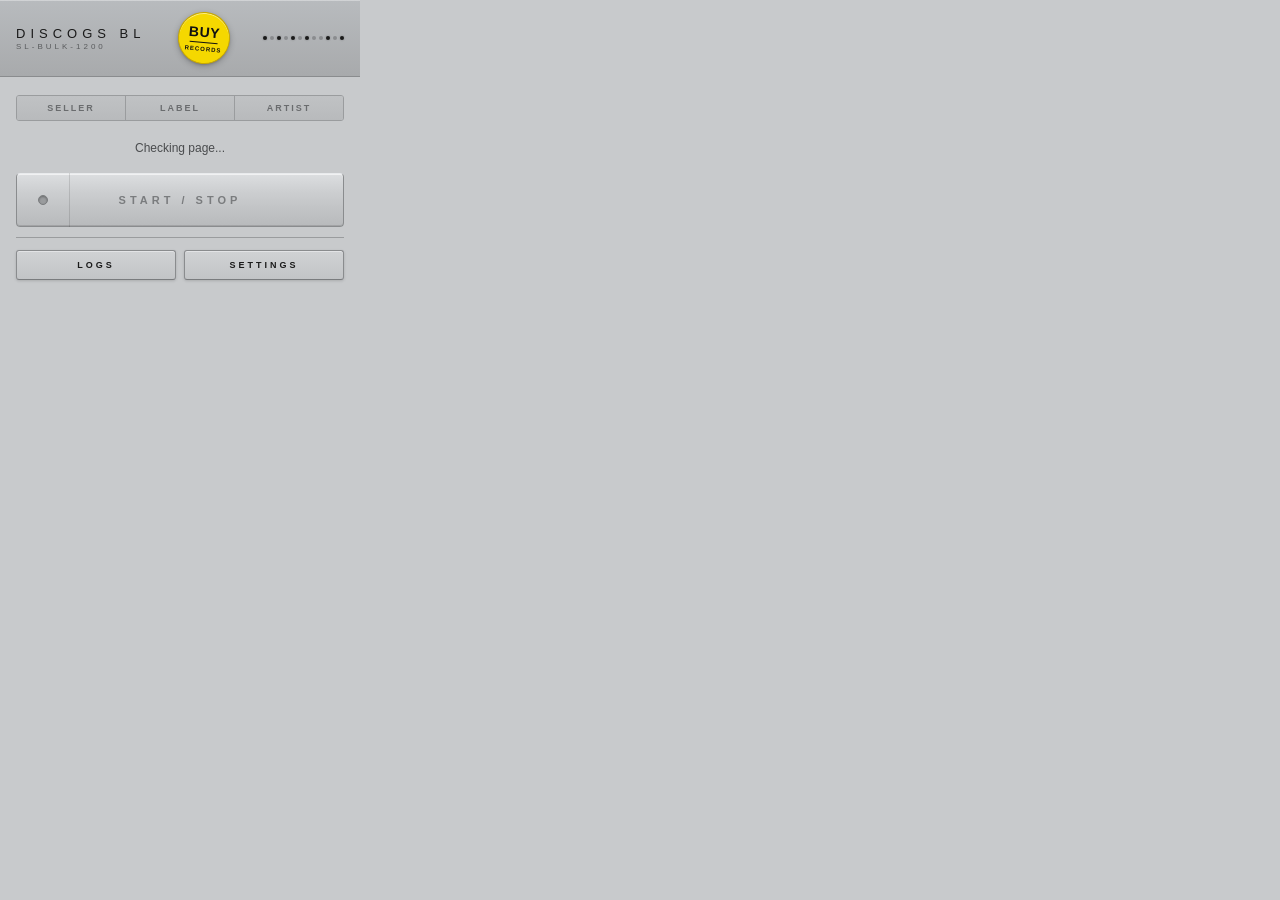
==== popup.html @ f4f4966d "Initial commit" ====
<!DOCTYPE html>
<html lang="en">
<head>
  <meta charset="UTF-8">
  <meta name="viewport" content="width=device-width, initial-scale=1.0">
  <title>Discogs Bulk Listener</title>
  <link rel="stylesheet" href="popup.css">
</head>
<body>
  <div class="container">

    <!-- Header / Wordmark -->
    <div class="header">
      <div class="wordmark">
        <div class="brand">Discogs BL</div>
        <div class="model">SL-BULK-1200</div>
      </div>
      <div class="buy-sticker" aria-hidden="true">
        <span class="sticker-buy">BUY</span>
        <div class="sticker-rule"></div>
        <span class="sticker-records">RECORDS</span>
      </div>
      <div class="strobe" aria-hidden="true">
        <div class="strobe-dot lit"></div>
        <div class="strobe-dot"></div>
        <div class="strobe-dot lit"></div>
        <div class="strobe-dot"></div>
        <div class="strobe-dot lit"></div>
        <div class="strobe-dot"></div>
        <div class="strobe-dot lit"></div>
        <div class="strobe-dot"></div>
        <div class="strobe-dot"></div>
        <div class="strobe-dot lit"></div>
        <div class="strobe-dot"></div>
        <div class="strobe-dot lit"></div>
      </div>
    </div>

    <!-- Setup Wizard Screen -->
    <div id="setup-screen" class="screen hidden">
      <div class="setup-header">
        <div class="panel-label">FIRST-TIME SETUP</div>
        <p class="dim-text">One-time setup — about 5 minutes.</p>
      </div>

      <div class="step-indicator">
        <div class="step-dot active" id="step-dot-1">1</div>
        <div class="step-line"></div>
        <div class="step-dot" id="step-dot-2">2</div>
        <div class="step-line"></div>
        <div class="step-dot" id="step-dot-3">3</div>
      </div>

      <div id="setup-step-1" class="setup-step">
        <div class="setup-step-title">YouTube OAuth Client ID</div>
        <p class="dim-text">Lets the extension create playlists on your YouTube account.</p>
        <ol class="setup-instructions">
          <li>Go to <a href="https://console.cloud.google.com/" target="_blank">Google Cloud Console</a></li>
          <li>Create a project &amp; enable <strong>YouTube Data API v3</strong></li>
          <li>Credentials → Create → <strong>OAuth Client ID</strong> → Web Application</li>
          <li>Copy the Client ID and paste below</li>
        </ol>
        <input type="text" id="setup-client-id-input" class="token-input" placeholder="Paste Client ID (.apps.googleusercontent.com)">
        <button id="setup-step1-next" class="btn btn-primary" disabled>NEXT →</button>
      </div>

      <div id="setup-step-2" class="setup-step hidden">
        <div class="setup-step-title">Discogs Personal Access Token</div>
        <p class="dim-text">Lets the extension add records to your cart and wantlist.</p>
        <ol class="setup-instructions">
          <li>Go to <a href="https://www.discogs.com/settings/developers" target="_blank">Discogs Developer Settings</a></li>
          <li>Click <strong>Generate new token</strong></li>
          <li>Copy the token and paste below</li>
        </ol>
        <input type="text" id="setup-discogs-token-input" class="token-input" placeholder="Paste Discogs token here">
        <button id="setup-step2-next" class="btn btn-primary" disabled>NEXT →</button>
        <button id="setup-step2-back" class="btn btn-text">← BACK</button>
      </div>

      <div id="setup-step-3" class="setup-step hidden">
        <div class="setup-step-title">Connect YouTube Account</div>
        <p class="dim-text">Sign in with Google so the extension can create private playlists. A browser window will open.</p>
        <button id="setup-connect-youtube-btn" class="btn btn-primary">CONNECT YOUTUBE →</button>
        <button id="setup-step3-back" class="btn btn-text">← BACK</button>
      </div>

      <div id="setup-step-4" class="setup-step hidden">
        <div class="power-led-large"></div>
        <div class="setup-step-title" style="text-align:center">READY</div>
        <p class="dim-text" style="text-align:center">Navigate to a Discogs seller, label, or artist page and open the extension.</p>
        <button id="setup-done-btn" class="btn btn-primary">START USING →</button>
      </div>
    </div>

    <!-- Settings Screen -->
    <div id="settings-screen" class="screen hidden">
      <div class="panel-label">SETTINGS</div>

      <div class="account-section">
        <div class="account-status">
          <span class="account-label">YouTube OAuth</span>
          <span id="youtube-status" class="status-badge">Not Connected</span>
        </div>
        <button id="connect-youtube-btn" class="btn btn-primary">CONNECT YOUTUBE</button>
      </div>

      <div class="account-section">
        <div class="account-status">
          <span class="account-label">YouTube Client ID</span>
          <span id="youtube-client-id-status" class="status-badge">Not Set</span>
        </div>
        <input type="text" id="youtube-client-id-input" placeholder="OAuth Client ID" class="token-input">
        <button id="save-youtube-client-id-btn" class="btn btn-ghost" disabled>SAVE</button>
        <a href="https://console.cloud.google.com/" target="_blank" class="help-link">Get from Google Cloud Console →</a>
      </div>

      <div class="account-section">
        <div class="account-status">
          <span class="account-label">Discogs Token</span>
          <span id="discogs-status" class="status-badge">Not Connected</span>
        </div>
        <input type="text" id="discogs-token-input" placeholder="Personal Access Token" class="token-input">
        <button id="save-discogs-token-btn" class="btn btn-ghost">SAVE</button>
        <a href="https://www.discogs.com/settings/developers" target="_blank" class="help-link">Get Token →</a>
      </div>

      <button id="close-settings-btn" class="btn btn-text">← BACK</button>
    </div>

    <!-- Main Screen -->
    <div id="main-screen" class="screen">

      <!-- Detection View -->
      <div id="detection-view" class="view">
        <div class="page-type-indicator">
          <span class="page-type-badge" id="badge-seller">SELLER</span>
          <span class="page-type-badge" id="badge-label">LABEL</span>
          <span class="page-type-badge" id="badge-artist">ARTIST</span>
        </div>

        <div class="status-message">
          <p id="record-count">Checking page...</p>
          <p id="pagination-info" class="pagination-info hidden"></p>
        </div>

        <div id="pagination-options" class="pagination-options hidden">
          <label class="radio-option">
            <input type="radio" name="page-option" value="all" checked>
            <span>All pages &mdash; <span id="all-pages-count">0</span> records / <span id="total-pages">0</span> pages</span>
          </label>
          <label class="radio-option">
            <input type="radio" name="page-option" value="current">
            <span>Current page only &mdash; <span id="current-page-count">0</span> records</span>
          </label>
        </div>

        <!-- Technics-style START/STOP button -->
        <div class="startstop-wrap">
          <button id="start-extraction-btn" class="btn-startstop" disabled>
            <div class="ss-led-housing">
              <div class="ss-led"></div>
            </div>
            <span class="ss-label">START / STOP</span>
          </button>
        </div>
        <p id="quota-remaining" class="quota-remaining hidden"></p>
      </div>

      <!-- Extraction Progress View -->
      <div id="extraction-view" class="view hidden">
        <div class="panel-label">EXTRACTING</div>
        <div class="progress-info">
          <div class="progress-text">
            <span id="extraction-progress">0 / 0</span>
            <span id="extraction-percent">0%</span>
          </div>
          <div class="pitch-track">
            <div id="progress-fill" class="progress-fill"></div>
            <div class="pitch-cursor" id="pitch-cursor"></div>
            <div class="pitch-ticks" aria-hidden="true">
              <span></span><span></span><span></span><span></span><span></span>
              <span></span><span></span><span></span><span></span><span></span>
              <span></span><span></span><span></span><span></span><span></span>
              <span></span><span></span><span></span><span></span><span></span>
            </div>
          </div>
        </div>
        <div class="stats">
          <div class="stat">
            <span class="stat-label">FOUND</span>
            <span id="videos-found" class="stat-number">0</span>
          </div>
          <div class="stat">
            <span class="stat-label">SKIPPED</span>
            <span id="videos-skipped" class="stat-number">0</span>
          </div>
          <div class="stat">
            <span class="stat-label">ETA</span>
            <span id="time-remaining" class="stat-number">--</span>
          </div>
        </div>
        <button id="cancel-extraction-btn" class="btn btn-ghost">ABORT</button>
      </div>

      <!-- Completion View -->
      <div id="completion-view" class="view hidden">
        <div class="power-led-large"></div>
        <div class="panel-label" style="text-align:center;margin-bottom:24px">PLAYLIST READY</div>
        <div class="completion-stats">
          <div class="stat-large">
            <span class="stat-number" id="final-video-count">0</span>
            <span class="stat-label">TRACKS</span>
          </div>
          <div class="stat-large">
            <span class="stat-number" id="final-skipped-count">0</span>
            <span class="stat-label">SKIPPED</span>
          </div>
        </div>
        <button id="open-playlist-btn" class="btn btn-primary btn-large">OPEN ON YOUTUBE</button>
        <div class="secondary-actions">
          <button id="download-log-btn" class="btn btn-text">DOWNLOAD LOG</button>
          <button id="new-session-btn" class="btn btn-text">NEW SESSION</button>
        </div>
      </div>

      <!-- Footer -->
      <div class="footer">
        <button id="open-log-viewer-btn" class="settings-link">LOGS</button>
        <button id="open-settings-btn" class="settings-link">SETTINGS</button>
      </div>
    </div>

    <!-- Error View -->
    <div id="error-view" class="view hidden">
      <div class="error-led-large"></div>
      <div class="panel-label" style="text-align:center;margin-bottom:14px">FAULT</div>
      <p id="error-message" class="error-text"></p>
      <button id="retry-btn" class="btn btn-primary">RETRY</button>
      <button id="download-log-error-btn" class="btn btn-ghost" style="margin-top:8px">DOWNLOAD LOG</button>
      <button id="back-btn" class="btn btn-text">BACK</button>
    </div>

  </div>
  <script src="scripts/popup.js"></script>
</body>
</html>
---- popup.css ----
* {
  margin: 0;
  padding: 0;
  box-sizing: border-box;
}

body {
  width: 360px;
  font-family: 'Helvetica Neue', Helvetica, Arial, sans-serif;
  background: #c8cacc;
  color: #1a1a1a;
  -webkit-font-smoothing: antialiased;
}

/* ─── HEADER ─── */
.header {
  background: linear-gradient(180deg, #b8bbbe 0%, #a8aaac 100%);
  padding: 12px 16px;
  display: flex;
  align-items: center;
  justify-content: space-between;
  border-bottom: 1px solid #8a8c8e;
  box-shadow: inset 0 1px 0 rgba(255,255,255,0.35);
}

.wordmark {
  display: flex;
  flex-direction: column;
  gap: 1px;
}

.brand {
  font-size: 13px;
  font-weight: 500;
  letter-spacing: 5px;
  text-transform: uppercase;
  color: #1a1a1a;
}

.model {
  font-size: 8px;
  font-weight: 500;
  letter-spacing: 3px;
  text-transform: uppercase;
  color: #5a5c5e;
}

/* ─── BUY RECORDS STICKER ─── */
.buy-sticker {
  width: 52px;
  height: 52px;
  border-radius: 50%;
  background: #f5d800;
  border: 1.5px solid #c8a800;
  box-shadow:
    inset 0 1px 0 rgba(255,255,255,0.5),
    0 2px 6px rgba(0,0,0,0.25),
    0 1px 2px rgba(0,0,0,0.15);
  display: flex;
  flex-direction: column;
  align-items: center;
  justify-content: center;
  transform: rotate(5deg);
  flex-shrink: 0;
  gap: 3px;
}

.sticker-buy {
  font-family: 'Helvetica Neue', Helvetica, Arial, sans-serif;
  font-size: 14px;
  font-weight: 900;
  letter-spacing: 0.5px;
  text-transform: uppercase;
  color: #111;
  line-height: 1;
}

.sticker-rule {
  width: 28px;
  height: 1px;
  background: #111;
}

.sticker-records {
  font-family: 'Helvetica Neue', Helvetica, Arial, sans-serif;
  font-size: 6px;
  font-weight: 700;
  letter-spacing: 1px;
  text-transform: uppercase;
  color: #111;
  line-height: 1;
}

/* Strobe dots */
.strobe {
  display: flex;
  gap: 3px;
  align-items: center;
}

.strobe-dot {
  width: 4px;
  height: 4px;
  border-radius: 50%;
  background: #8a8c8e;
}

.strobe-dot.lit {
  background: #1a1a1a;
  box-shadow: 0 0 2px rgba(0,0,0,0.3);
}

/* ─── LAYOUT ─── */
.container {
  position: relative;
}

.screen {
  padding: 18px 16px 4px;
}

.screen.hidden,
.view.hidden {
  display: none;
}

/* ─── TYPOGRAPHY UTILITIES ─── */
.panel-label {
  font-size: 8px;
  font-weight: 700;
  letter-spacing: 3px;
  text-transform: uppercase;
  color: #5a5c5e;
  margin-bottom: 14px;
}

.dim-text {
  font-size: 12px;
  font-weight: 500;
  color: #4a4c4e;
  line-height: 1.5;
  margin-bottom: 14px;
}

/* ─── PAGE TYPE BADGES ─── */
.page-type-indicator {
  display: flex;
  gap: 0;
  margin-bottom: 18px;
  border: 1px solid #9a9c9e;
  border-radius: 3px;
  overflow: hidden;
  box-shadow: inset 0 1px 2px rgba(0,0,0,0.1);
}

.page-type-badge {
  flex: 1;
  text-align: center;
  padding: 7px 0;
  font-size: 9px;
  font-weight: 700;
  letter-spacing: 2px;
  text-transform: uppercase;
  color: #6a6c6e;
  background: linear-gradient(180deg, #c0c2c4 0%, #b8babc 100%);
  border-right: 1px solid #9a9c9e;
  cursor: default;
  transition: color 0.15s, background 0.15s;
}

.page-type-badge:last-child {
  border-right: none;
}

.page-type-badge.active {
  color: #1a1a1a;
  background: linear-gradient(180deg, #d0d2d4 0%, #c4c6c8 100%);
  box-shadow: inset 0 1px 0 rgba(255,255,255,0.3);
}

/* ─── STATUS MESSAGE ─── */
.status-message {
  text-align: center;
  margin-bottom: 16px;
}

.status-message p {
  font-size: 12px;
  font-weight: 400;
  color: #4a4c4e;
  line-height: 1.5;
}

.pagination-info {
  font-size: 11px;
  font-weight: 500;
  color: #4a4c4e;
  letter-spacing: 1px;
  margin-top: 6px;
}

.pagination-info.hidden {
  display: none;
}

/* ─── PAGINATION OPTIONS ─── */
.pagination-options {
  background: linear-gradient(180deg, #bec0c2 0%, #b8babc 100%);
  border: 1px solid #9a9c9e;
  border-radius: 3px;
  padding: 4px;
  margin-bottom: 14px;
  box-shadow: inset 0 1px 2px rgba(0,0,0,0.08);
}

.pagination-options.hidden {
  display: none;
}

.radio-option {
  display: flex;
  align-items: center;
  padding: 9px 10px;
  cursor: pointer;
  border-radius: 2px;
  transition: background 0.15s;
  gap: 10px;
}

.radio-option:hover {
  background: rgba(255,255,255,0.2);
}

.radio-option input[type="radio"] {
  accent-color: #1a1a1a;
  cursor: pointer;
  flex-shrink: 0;
}

.radio-option span {
  font-size: 12px;
  font-weight: 500;
  color: #2a2c2e;
  line-height: 1.4;
}

.radio-option span strong {
  color: #1a1a1a;
  font-weight: 700;
}

/* ─── START / STOP BUTTON ─── */
/*
 * Mirrors the dark rubber START/STOP key on the silver SL-1200 body:
 * a wide dark key standing proud of the aluminium surface, with a
 * green LED indicator set into a housing on the left side.
 */
.startstop-wrap {
  margin: 4px 0 6px;
}

.btn-startstop {
  width: 100%;
  height: 54px;
  display: flex;
  align-items: center;
  gap: 0;
  padding: 0;
  border: none;
  border-radius: 4px;
  cursor: not-allowed;
  background: transparent;
  position: relative;
  overflow: hidden;
}

/* The button surface — raised silver aluminium key, same material as the chassis */
.btn-startstop::before {
  content: '';
  position: absolute;
  inset: 0;
  background: linear-gradient(180deg,
    #dcdee0 0%,
    #ccced0 35%,
    #c2c4c6 65%,
    #b8babc 100%
  );
  border-radius: 4px;
  border: 1px solid #8a8c8e;
  border-top-color: #e8eaec;
  box-shadow:
    inset 0 1px 0 rgba(255,255,255,0.6),
    inset 0 -1px 0 rgba(0,0,0,0.12),
    0 3px 8px rgba(0,0,0,0.2),
    0 1px 2px rgba(0,0,0,0.15);
}

.btn-startstop:not(:disabled):hover::before {
  background: linear-gradient(180deg,
    #e4e6e8 0%,
    #d4d6d8 35%,
    #cacccf 65%,
    #c0c2c4 100%
  );
}

.btn-startstop:not(:disabled):active::before {
  background: linear-gradient(180deg,
    #b8babc 0%,
    #c4c6c8 100%
  );
  box-shadow:
    inset 0 3px 6px rgba(0,0,0,0.18),
    0 1px 2px rgba(0,0,0,0.1);
}

/* LED housing */
.ss-led-housing {
  position: relative;
  z-index: 1;
  width: 54px;
  height: 100%;
  display: flex;
  align-items: center;
  justify-content: center;
  flex-shrink: 0;
  border-right: 1px solid rgba(0,0,0,0.12);
}

/* The LED */
.ss-led {
  width: 10px;
  height: 10px;
  border-radius: 50%;
  background: #9a9c9e;
  border: 1px solid #7a7c7e;
  box-shadow: inset 0 1px 2px rgba(0,0,0,0.3);
  transition: background 0.2s, box-shadow 0.2s;
}

/* Label text */
.ss-label {
  position: relative;
  z-index: 1;
  flex: 1;
  text-align: center;
  font-size: 11px;
  font-weight: 600;
  letter-spacing: 4px;
  text-transform: uppercase;
  color: #7a7c7e;
  padding-right: 54px;
  transition: color 0.2s;
}

/* Enabled — LED glows green, label goes dark and crisp */
.btn-startstop:not(:disabled) .ss-led {
  background: #00c853;
  border-color: #00a844;
  box-shadow:
    inset 0 1px 1px rgba(255,255,255,0.4),
    0 0 6px rgba(0,200,80,0.7),
    0 0 14px rgba(0,200,80,0.3);
}

.btn-startstop:not(:disabled) .ss-label {
  color: #1a1a1a;
}

.btn-startstop:not(:disabled) {
  cursor: pointer;
}

/* ─── PROGRESS PITCH TRACK ─── */
.progress-info {
  margin: 4px 0 18px;
}

.progress-text {
  display: flex;
  justify-content: space-between;
  margin-bottom: 8px;
  font-size: 11px;
  font-weight: 600;
  letter-spacing: 1px;
  color: #3a3c3e;
}

.pitch-track {
  width: 100%;
  height: 32px;
  background: linear-gradient(180deg, #adb0b3 0%, #b5b8bb 100%);
  border: 1px solid #8a8c8e;
  border-radius: 2px;
  position: relative;
  overflow: hidden;
  box-shadow: inset 0 2px 4px rgba(0,0,0,0.15);
}

.pitch-ticks {
  position: absolute;
  inset: 0;
  display: flex;
  align-items: center;
  pointer-events: none;
}

.pitch-ticks span {
  flex: 1;
  height: 100%;
  border-right: 1px solid rgba(0,0,0,0.08);
}

.pitch-ticks span:nth-child(5n) {
  border-right-color: rgba(0,0,0,0.15);
}

.progress-fill {
  position: absolute;
  left: 0;
  top: 0;
  bottom: 0;
  width: 0%;
  background: rgba(0,0,0,0.12);
  transition: width 0.4s ease;
}

/* White fader cursor — the pitch slider */
.pitch-cursor {
  position: absolute;
  top: 0;
  bottom: 0;
  left: 0%;
  width: 3px;
  background: linear-gradient(180deg, #ffffff 0%, #e0e0e0 100%);
  box-shadow: 0 0 4px rgba(0,0,0,0.3), 1px 0 2px rgba(0,0,0,0.15);
  border-radius: 1px;
  transition: left 0.4s ease;
}

/* ─── STATS ─── */
.stats {
  display: grid;
  grid-template-columns: repeat(3, 1fr);
  gap: 8px;
  margin-bottom: 16px;
}

.stat {
  background: linear-gradient(180deg, #c4c6c8 0%, #bcbec0 100%);
  border: 1px solid #9a9c9e;
  border-radius: 2px;
  padding: 10px 8px 8px;
  text-align: center;
  box-shadow: inset 0 1px 0 rgba(255,255,255,0.25), 0 1px 2px rgba(0,0,0,0.1);
}

.stat-label {
  display: block;
  font-size: 7px;
  font-weight: 700;
  letter-spacing: 2px;
  text-transform: uppercase;
  color: #5a5c5e;
  margin-bottom: 5px;
}

.stat-number {
  display: block;
  font-size: 22px;
  font-weight: 500;
  color: #1a1a1a;
  letter-spacing: -0.5px;
  line-height: 1;
}

/* ─── COMPLETION ─── */
.power-led-large {
  width: 16px;
  height: 16px;
  border-radius: 50%;
  background: #00c853;
  box-shadow: 0 0 8px rgba(0,200,80,0.6), 0 0 20px rgba(0,200,80,0.2);
  margin: 10px auto 14px;
}

.error-led-large {
  width: 16px;
  height: 16px;
  border-radius: 50%;
  background: #cc2222;
  box-shadow: 0 0 8px rgba(200,30,30,0.6), 0 0 20px rgba(200,30,30,0.2);
  margin: 10px auto 14px;
}

.completion-stats {
  display: flex;
  gap: 32px;
  justify-content: center;
  margin: 0 0 24px;
}

.stat-large {
  text-align: center;
}

.stat-large .stat-number {
  display: block;
  font-size: 42px;
  font-weight: 300;
  color: #1a1a1a;
  letter-spacing: -2px;
  line-height: 1;
  margin-bottom: 6px;
}

.stat-large .stat-label {
  font-size: 7px;
  font-weight: 700;
  letter-spacing: 3px;
  text-transform: uppercase;
  color: #5a5c5e;
}

.secondary-actions {
  display: flex;
  justify-content: center;
  gap: 4px;
  margin-top: 4px;
}

/* ─── BUTTONS ─── */
.btn {
  width: 100%;
  padding: 12px 20px;
  border-radius: 3px;
  font-family: 'Helvetica Neue', Helvetica, Arial, sans-serif;
  font-size: 10px;
  font-weight: 500;
  letter-spacing: 3px;
  text-transform: uppercase;
  cursor: pointer;
  transition: all 0.15s;
  margin-top: 8px;
  border: none;
}

.btn:disabled {
  opacity: 0.4;
  cursor: not-allowed;
}

/* Primary — dark charcoal key on silver, like the Technics pitch reset button */
.btn-primary {
  background: linear-gradient(180deg, #2e2e2e 0%, #1e1e1e 100%);
  color: #c8c8c8;
  border: 1px solid #111;
  border-top-color: #3a3a3a;
  box-shadow:
    inset 0 1px 0 rgba(255,255,255,0.07),
    0 2px 5px rgba(0,0,0,0.3),
    0 1px 2px rgba(0,0,0,0.2);
}

.btn-primary:hover:not(:disabled) {
  background: linear-gradient(180deg, #383838 0%, #282828 100%);
}

.btn-primary:active:not(:disabled) {
  background: linear-gradient(180deg, #181818 0%, #222 100%);
  box-shadow: inset 0 2px 4px rgba(0,0,0,0.4), 0 1px 2px rgba(0,0,0,0.2);
}

.btn-large {
  padding: 15px 20px;
  font-size: 11px;
}

/* Ghost — recessed panel button */
.btn-ghost {
  background: linear-gradient(180deg, #bec0c2 0%, #b6b8ba 100%);
  color: #4a4c4e;
  border: 1px solid #8a8c8e;
  box-shadow: inset 0 1px 0 rgba(255,255,255,0.2), 0 1px 2px rgba(0,0,0,0.1);
}

.btn-ghost:hover:not(:disabled) {
  background: linear-gradient(180deg, #c4c6c8 0%, #bcbec0 100%);
  color: #2a2c2e;
}

/* Text — no border */
.btn-text {
  background: transparent;
  color: #5a5c5e;
  border: none;
  padding: 8px 12px;
  font-size: 9px;
  width: auto;
  margin-top: 4px;
}

.btn-text:hover {
  color: #1a1a1a;
}

/* ─── FOOTER ─── */
.footer {
  display: flex;
  justify-content: space-between;
  gap: 8px;
  padding: 12px 0 4px;
  margin-top: 10px;
  border-top: 1px solid #9a9c9e;
}

.settings-link {
  flex: 1;
  background: linear-gradient(180deg, #d0d2d4 0%, #c2c4c6 100%);
  border: 1px solid #8a8c8e;
  border-bottom-color: #7a7c7e;
  color: #1a1a1a;
  cursor: pointer;
  font-family: 'Helvetica Neue', Helvetica, Arial, sans-serif;
  font-size: 9px;
  font-weight: 700;
  letter-spacing: 3px;
  text-transform: uppercase;
  padding: 9px 0;
  border-radius: 3px;
  text-align: center;
  box-shadow: inset 0 1px 0 rgba(255,255,255,0.4), 0 1px 3px rgba(0,0,0,0.15);
  transition: background 0.15s, color 0.15s;
}

.settings-link:hover {
  background: linear-gradient(180deg, #dadcde 0%, #cacccf 100%);
}

.settings-link:active {
  background: linear-gradient(180deg, #babcbe 0%, #c4c6c8 100%);
  box-shadow: inset 0 2px 4px rgba(0,0,0,0.12);
}

/* ─── SETTINGS SCREEN ─── */
.account-section {
  margin-bottom: 20px;
  padding: 14px;
  background: linear-gradient(180deg, #c4c6c8 0%, #bcbec0 100%);
  border: 1px solid #9a9c9e;
  border-radius: 3px;
  box-shadow: inset 0 1px 0 rgba(255,255,255,0.25), 0 1px 2px rgba(0,0,0,0.08);
}

.account-status {
  display: flex;
  justify-content: space-between;
  align-items: center;
  margin-bottom: 10px;
}

.account-label {
  font-size: 10px;
  font-weight: 700;
  letter-spacing: 2px;
  text-transform: uppercase;
  color: #2a2c2e;
}

.status-badge {
  font-size: 9px;
  letter-spacing: 1px;
  padding: 3px 8px;
  border-radius: 2px;
  background: rgba(0,0,0,0.08);
  color: #8a8c8e;
  border: 1px solid #9a9c9e;
  text-transform: uppercase;
}

.status-badge.connected {
  background: rgba(0,180,60,0.1);
  color: #007830;
  border-color: rgba(0,180,60,0.3);
}

.token-input {
  width: 100%;
  padding: 9px 10px;
  background: rgba(0,0,0,0.08);
  border: 1px solid #9a9c9e;
  border-radius: 2px;
  font-family: 'Courier New', monospace;
  font-size: 11px;
  color: #2a2c2e;
  margin-bottom: 8px;
  outline: none;
  transition: border-color 0.15s, background 0.15s;
  box-shadow: inset 0 1px 3px rgba(0,0,0,0.1);
}

.token-input::placeholder {
  color: #9a9c9e;
}

.token-input:focus {
  border-color: #4a4c4e;
  background: rgba(0,0,0,0.05);
}

.help-link {
  display: inline-block;
  margin-top: 6px;
  font-size: 9px;
  letter-spacing: 1px;
  color: #7a7c7e;
  text-decoration: none;
  text-transform: uppercase;
}

.help-link:hover {
  color: #1a1a1a;
}

/* ─── SETUP WIZARD ─── */
.setup-header {
  margin-bottom: 20px;
}

.setup-step-title {
  font-size: 12px;
  font-weight: 700;
  letter-spacing: 2px;
  text-transform: uppercase;
  color: #1a1a1a;
  margin-bottom: 8px;
}

.step-indicator {
  display: flex;
  align-items: center;
  justify-content: center;
  margin-bottom: 22px;
  gap: 6px;
}

.step-dot {
  width: 24px;
  height: 24px;
  border-radius: 50%;
  background: linear-gradient(180deg, #c4c6c8 0%, #b8babc 100%);
  border: 1px solid #9a9c9e;
  color: #9a9c9e;
  font-size: 10px;
  font-weight: 500;
  display: flex;
  align-items: center;
  justify-content: center;
  box-shadow: inset 0 1px 0 rgba(255,255,255,0.25);
  transition: all 0.2s;
}

.step-dot.active {
  background: linear-gradient(180deg, #2e2e2e 0%, #1e1e1e 100%);
  border-color: #111;
  color: #c8c8c8;
  box-shadow: inset 0 1px 0 rgba(255,255,255,0.07), 0 2px 4px rgba(0,0,0,0.2);
}

.step-line {
  flex: 1;
  height: 1px;
  background: #9a9c9e;
  max-width: 32px;
}

.setup-instructions {
  font-size: 12px;
  color: #5a5c5e;
  padding-left: 16px;
  margin-bottom: 14px;
  line-height: 2;
}

.setup-instructions a {
  color: #3a3c3e;
  text-decoration: none;
}

.setup-instructions a:hover {
  color: #1a1a1a;
}

.setup-instructions strong {
  color: #3a3c3e;
}

/* ─── ERROR ─── */
.error-text {
  font-size: 12px;
  color: #4a4c4e;
  line-height: 1.7;
  white-space: pre-line;
  background: rgba(0,0,0,0.06);
  padding: 12px;
  border-radius: 2px;
  border-left: 2px solid #cc2222;
  margin-bottom: 14px;
  box-shadow: inset 0 1px 3px rgba(0,0,0,0.08);
}

/* ─── ANIMATION ─── */
@keyframes fadeIn {
  from { opacity: 0; transform: translateY(5px); }
  to   { opacity: 1; transform: translateY(0); }
}

.view {
  animation: fadeIn 0.2s ease;
}

/* ─── QUOTA REMAINING ─── */
.quota-remaining {
  text-align: center;
  font-size: 10px;
  font-weight: 600;
  letter-spacing: 1.5px;
  text-transform: uppercase;
  color: #5a5c5e;
  margin-top: 8px;
}
.quota-remaining.low {
  color: #c04000;
}
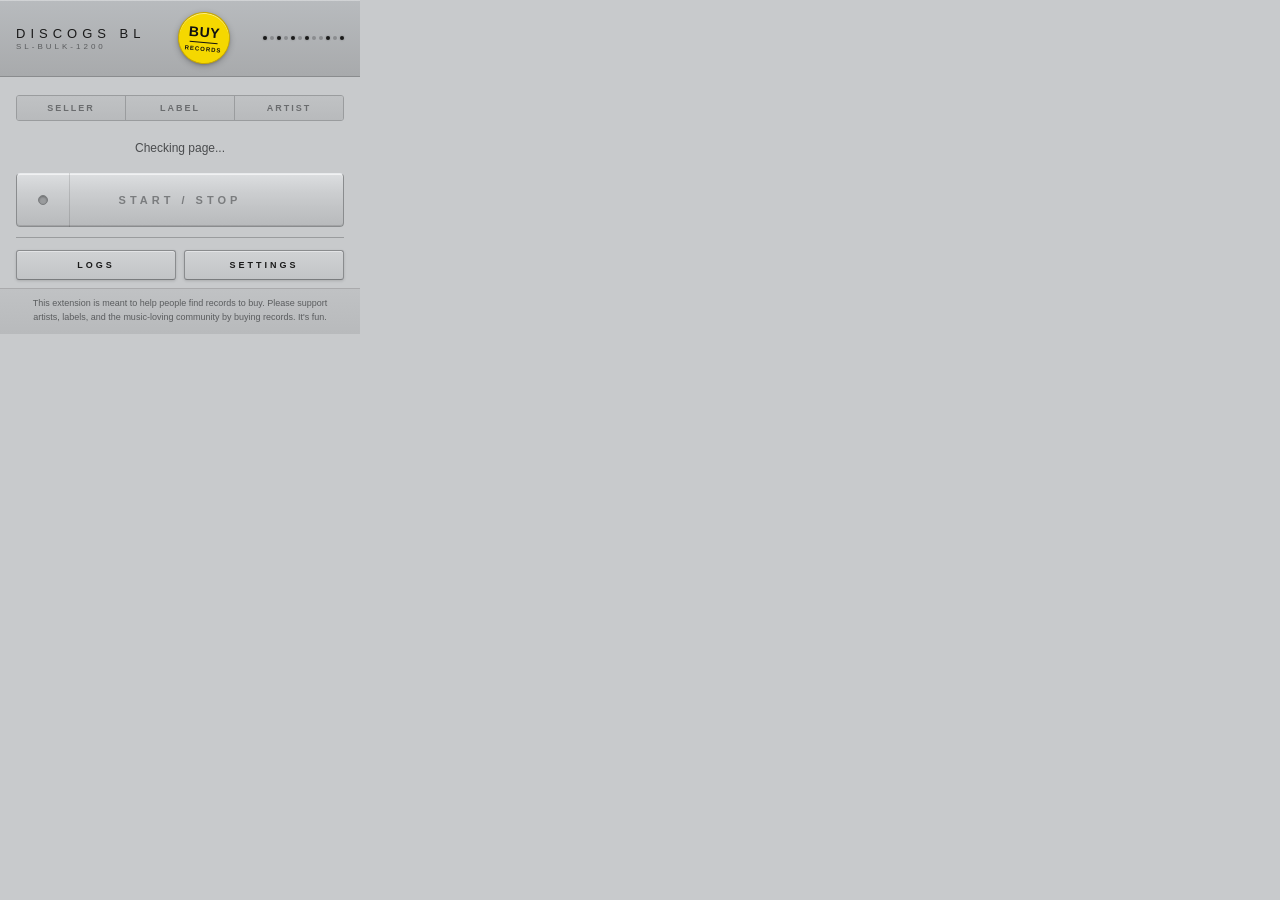
==== commit 2b74e82d: "Add buy records tagline to popup footer" ====
--- a/popup.html
+++ b/popup.html
@@ -230,6 +230,9 @@
       </div>
     </div>
 
+    <!-- Tagline -->
+    <div class="tagline">This extension is meant to help people find records to buy. Please support artists, labels, and the music-loving community by buying records. It's fun.</div>
+
     <!-- Error View -->
     <div id="error-view" class="view hidden">
       <div class="error-led-large"></div>
--- a/popup.css
+++ b/popup.css
@@ -10,6 +10,17 @@
   background: #c8cacc;
   color: #1a1a1a;
   -webkit-font-smoothing: antialiased;
+}
+
+/* ─── TAGLINE ─── */
+.tagline {
+  font-size: 9px;
+  color: #5a5c5e;
+  text-align: center;
+  padding: 8px 20px 10px;
+  line-height: 1.5;
+  border-top: 1px solid #aaaaac;
+  background: linear-gradient(180deg, #c0c2c4 0%, #b8babc 100%);
 }
 
 /* ─── HEADER ─── */
